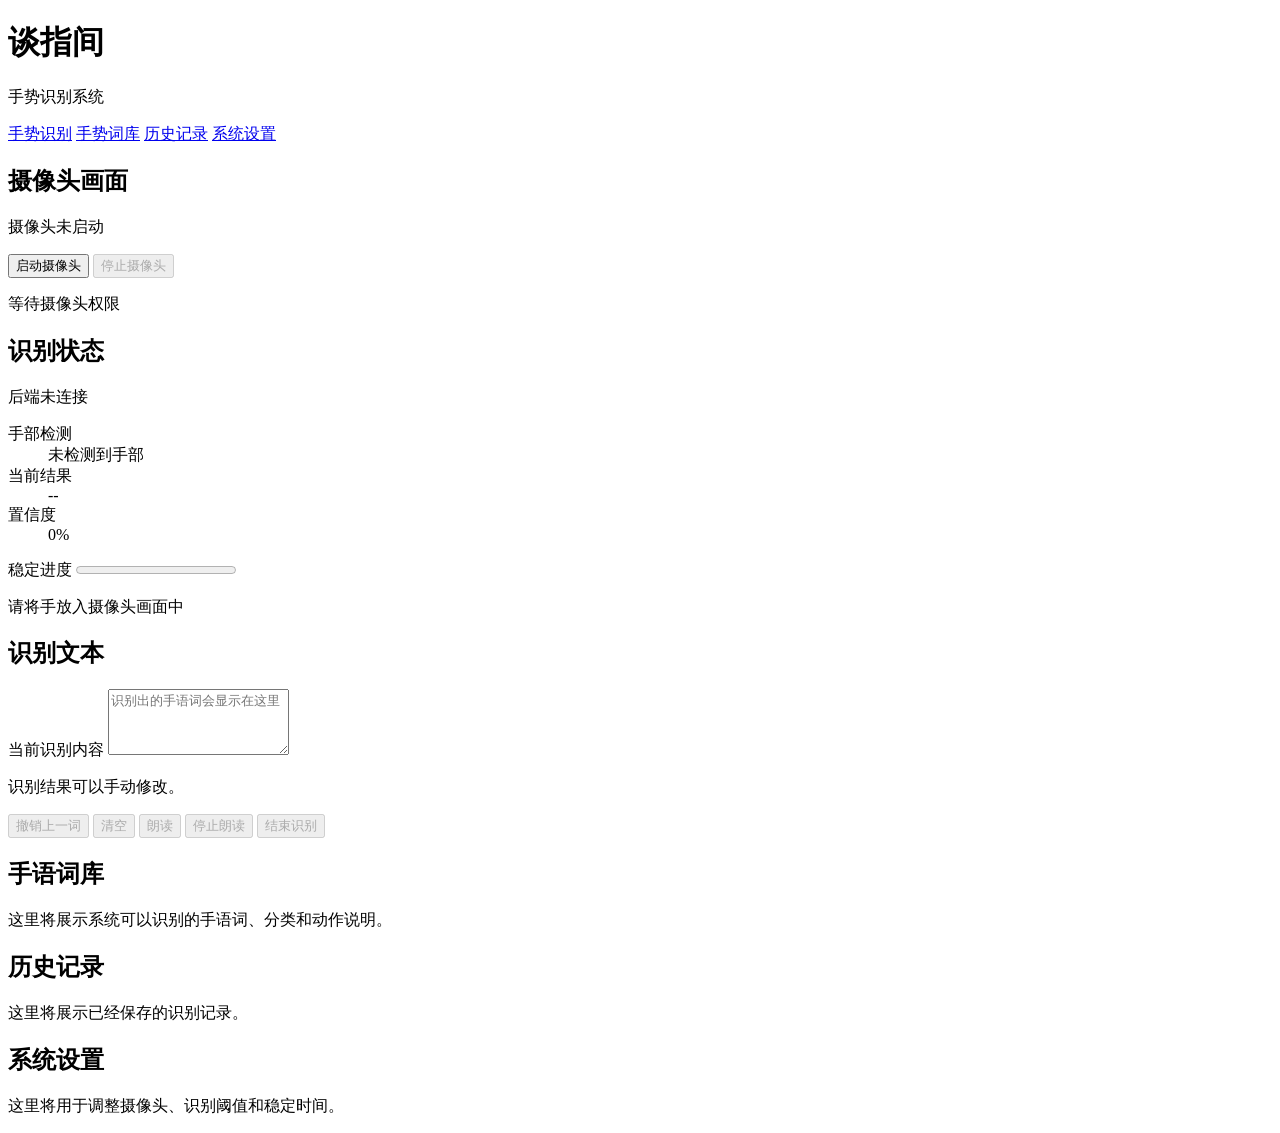
==== frontend/pages/index.html @ bb4ef625 "chore: initialize workspace" ====
<!doctype html>
<html lang="zh-CN">
<head>
    <meta charset="UTF-8">
    <meta name="viewport" content="width=device-width, initial-scale=1.0">
    <title>谈指间</title>
</head>

<body>
    <header>
        <h1>谈指间</h1>
        <p>手势识别系统</p>

        <nav aria-label="主要导航">
            <a href="#recognition">手势识别</a>
            <a href="#dictionary">手势词库</a>
            <a href="#history">历史记录</a>
            <a href="#settings">系统设置</a>
        </nav>
    </header>

    <main>
        <section id="recognition">
            <section id="camera-panel">
                <h2>摄像头画面</h2>

                <div id="camera-preview">
                    <p>摄像头未启动</p>
                </div>

                <div id="camera-controls">
                    <button type="button" id="start-camera">启动摄像头</button>
                    <button type="button" id="stop-camera" disabled>停止摄像头</button>
                </div>

                <p id="camera-message" role="status">
                    等待摄像头权限
                </p>
            </section>
      
            <aside id="status-panel">
                <h2>识别状态</h2>

                <p id="connection-status" role="status">
                    后端未连接
                </p>

                <dl>
                    <div>
                        <dt>手部检测</dt>
                        <dd id="hand-status">未检测到手部</dd>
                    </div>

                    <div>
                        <dt>当前结果</dt>
                        <dd id="recognized-word">--</dd>
                    </div>

                    <div>
                        <dt>置信度</dt>
                        <dd id="confidence-value">0%</dd>
                    </div>
                </dl>

                <label for="stability-progress">稳定进度</label>
                <progress
                    id="stability-progress"
                    value="0"
                    max="100"
                 >
                    0%
                </progress>

                <p id="recognition-hint">
                    请将手放入摄像头画面中
                </p>
            </aside>
        </section>

        <section id="text-panel">
            <h2>识别文本</h2>
            <label for="recognized-text">
                当前识别内容
            </label>

            <textarea
                id="recognized-text"
                rows="4"
                placeholder="识别出的手语词会显示在这里"
                aria-describedby="text-help"
            ></textarea>

            <p id="text-help">
                识别结果可以手动修改。
            </p>

            <div id="text-controls">
                <button type="button" id="undo-word" disabled>
                    撤销上一词
                </button>

                <button type="button" id="clear-text" disabled>
                    清空
                </button>

                <button type="button" id="speak-text" disabled>
                    朗读
                </button>

                <button type="button" id="stop-speech" disabled>
                    停止朗读
                </button>

                <button type="button" id="finish-session" disabled>
                    结束识别
                </button>
            </div>
        </section>

        <section id="dictionary">
            <h2>手语词库</h2>
            <p>
                这里将展示系统可以识别的手语词、分类和动作说明。
            </p>
        </section>

        <section id="history">
            <h2>历史记录</h2>
            <p>
                这里将展示已经保存的识别记录。
            </p>
        </section>

        <section id="settings">
            <h2>系统设置</h2>
            <p>
                这里将用于调整摄像头、识别阈值和稳定时间。
            </p>
        </section>
    </main>

</body>

</html>
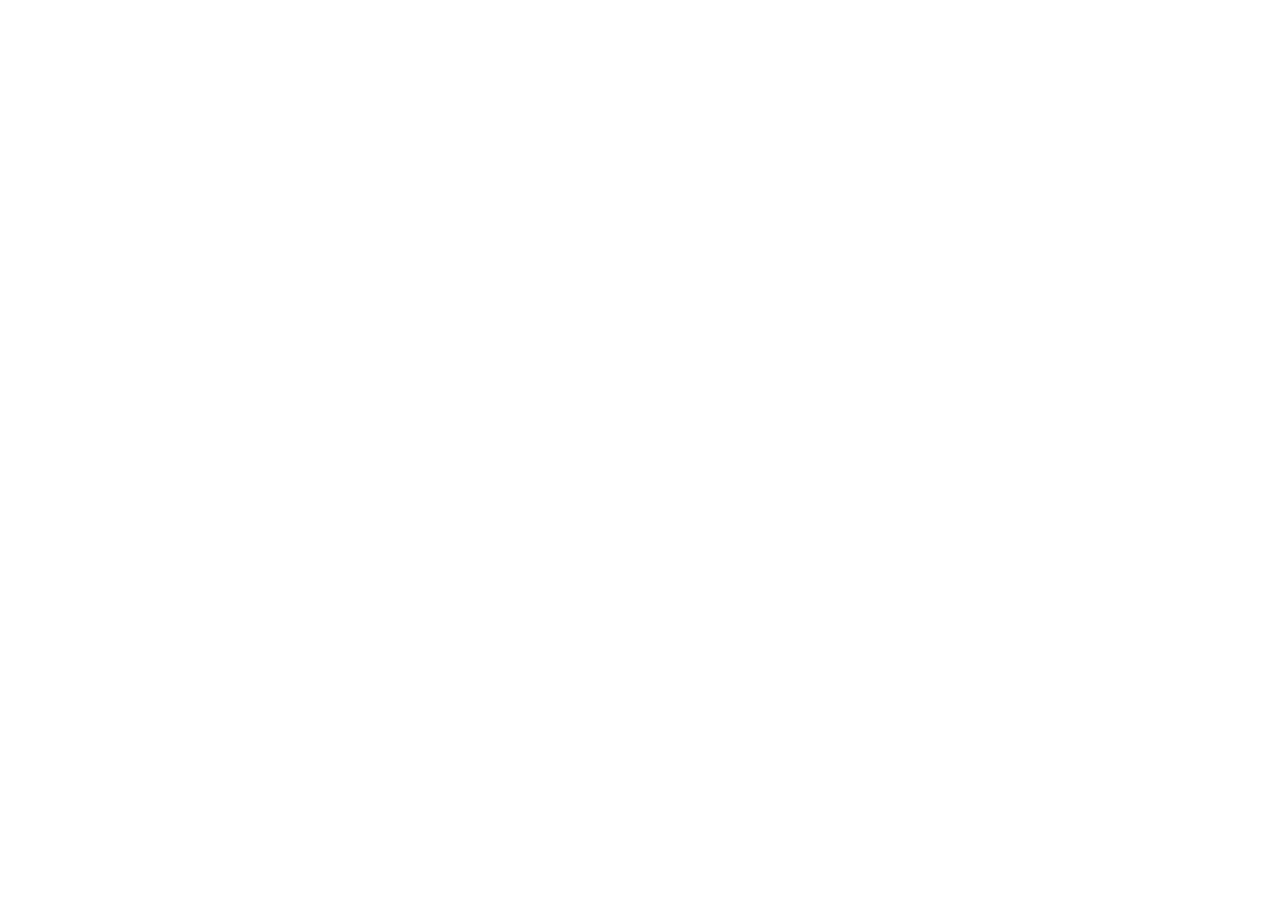
==== commit 6bad63ab: "feat: complete v1 gesture workbench and personal model training" ====
--- a/frontend/pages/index.html
+++ b/frontend/pages/index.html
@@ -1,144 +1,11 @@
 <!doctype html>
 <html lang="zh-CN">
-<head>
-    <meta charset="UTF-8">
-    <meta name="viewport" content="width=device-width, initial-scale=1.0">
-    <title>谈指间</title>
-</head>
-
-<body>
-    <header>
-        <h1>谈指间</h1>
-        <p>手势识别系统</p>
-
-        <nav aria-label="主要导航">
-            <a href="#recognition">手势识别</a>
-            <a href="#dictionary">手势词库</a>
-            <a href="#history">历史记录</a>
-            <a href="#settings">系统设置</a>
-        </nav>
-    </header>
-
-    <main>
-        <section id="recognition">
-            <section id="camera-panel">
-                <h2>摄像头画面</h2>
-
-                <div id="camera-preview">
-                    <p>摄像头未启动</p>
-                </div>
-
-                <div id="camera-controls">
-                    <button type="button" id="start-camera">启动摄像头</button>
-                    <button type="button" id="stop-camera" disabled>停止摄像头</button>
-                </div>
-
-                <p id="camera-message" role="status">
-                    等待摄像头权限
-                </p>
-            </section>
-      
-            <aside id="status-panel">
-                <h2>识别状态</h2>
-
-                <p id="connection-status" role="status">
-                    后端未连接
-                </p>
-
-                <dl>
-                    <div>
-                        <dt>手部检测</dt>
-                        <dd id="hand-status">未检测到手部</dd>
-                    </div>
-
-                    <div>
-                        <dt>当前结果</dt>
-                        <dd id="recognized-word">--</dd>
-                    </div>
-
-                    <div>
-                        <dt>置信度</dt>
-                        <dd id="confidence-value">0%</dd>
-                    </div>
-                </dl>
-
-                <label for="stability-progress">稳定进度</label>
-                <progress
-                    id="stability-progress"
-                    value="0"
-                    max="100"
-                 >
-                    0%
-                </progress>
-
-                <p id="recognition-hint">
-                    请将手放入摄像头画面中
-                </p>
-            </aside>
-        </section>
-
-        <section id="text-panel">
-            <h2>识别文本</h2>
-            <label for="recognized-text">
-                当前识别内容
-            </label>
-
-            <textarea
-                id="recognized-text"
-                rows="4"
-                placeholder="识别出的手语词会显示在这里"
-                aria-describedby="text-help"
-            ></textarea>
-
-            <p id="text-help">
-                识别结果可以手动修改。
-            </p>
-
-            <div id="text-controls">
-                <button type="button" id="undo-word" disabled>
-                    撤销上一词
-                </button>
-
-                <button type="button" id="clear-text" disabled>
-                    清空
-                </button>
-
-                <button type="button" id="speak-text" disabled>
-                    朗读
-                </button>
-
-                <button type="button" id="stop-speech" disabled>
-                    停止朗读
-                </button>
-
-                <button type="button" id="finish-session" disabled>
-                    结束识别
-                </button>
-            </div>
-        </section>
-
-        <section id="dictionary">
-            <h2>手语词库</h2>
-            <p>
-                这里将展示系统可以识别的手语词、分类和动作说明。
-            </p>
-        </section>
-
-        <section id="history">
-            <h2>历史记录</h2>
-            <p>
-                这里将展示已经保存的识别记录。
-            </p>
-        </section>
-
-        <section id="settings">
-            <h2>系统设置</h2>
-            <p>
-                这里将用于调整摄像头、识别阈值和稳定时间。
-            </p>
-        </section>
-    </main>
-
-</body>
-
+    <head>
+        <meta charset="UTF-8" />
+        <meta http-equiv="refresh" content="0;url=http://127.0.0.1:8000/app/" />
+        <title>谈指间</title>
+    </head>
+    <body>
+        <p>请访问 <a href="http://127.0.0.1:8000/app/">谈指间 v1</a>。</p>
+    </body>
 </html>
